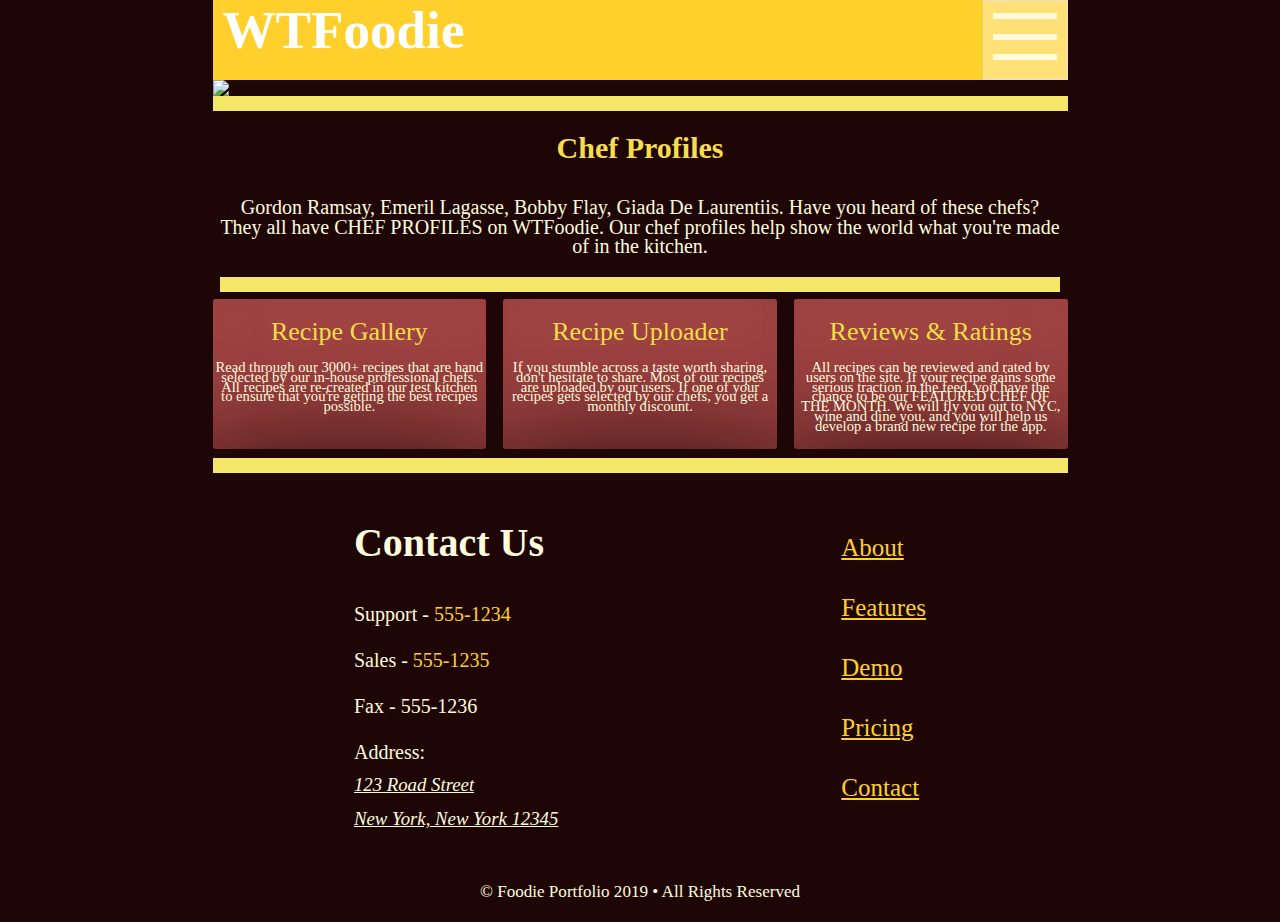
==== features.html @ e612a57e "fixing headers" ====
<!DOCTYPE html>
<html lang = "en-US">

 <head>
 <meta charset = "UTF-8">
 <title>Features • Food Portfolio</title>
 <link rel = "stylesheet"
   type = "text/css"
   href = "CSS/index.css" />
   <!-- <script src="index.js" async></script> -->
   <meta name="viewport" content="width=device-width, initial-scale=1.0">
   <link rel="shortcut icon" href="images/pancakes.jpeg" />
   <link rel = "stylesheet" href = "CSS\all.min.css" />
   <meta name="description" content="Food Portfolio">
   <meta name="keywords" content="Food,Recipes,Chef,Eat,Mobile,Apps,Lambda">
   <meta name="author" content="Jashele Tillman & Colby Howell">
 </head>




 <body>

  <script defer="defer" src="menu.js"></script>



  <div class="container">

    <header class="header"><a href="index.html" class="foodie-text">WTFoodie</a>
 
 
 
     <div class="dropdown">
 
         <div class="dropdown-button">
           <hr class="menu-lines">
           <hr class="menu-lines"> 
           <hr class="menu-lines"> 
         </div>
         
         <div class="dropdown-content dropdown-hidden">
       
         <a class="dropdown-link" href="about.html">About</a>
         <a class="dropdown-link" href="features.html">Features</a>
         <a class="dropdown-link" href="demo.html">Demo</a>
         <a class="dropdown-link" href="pricing.html">Pricing</a>
         <a class="dropdown-link" href="contact.html">Contact</a>
 
         </div>
    </header>
 
 
 


   <img class="regular-header" src="images/foodie features.png">

   
     <!-- <div class="regular-header">
       <img src="images/foodie features.png">
     </div> -->



     <div class="divider-lines"></div>

    <div class="features-intro">
  <h1 class="features-title">Chef Profiles</h1>

  <img width="700px" src="images/chefprofile.jpg" alt="">

  <p>Gordon Ramsay, Emeril Lagasse, Bobby Flay, Giada De Laurentiis. Have you heard of these chefs? They all have CHEF PROFILES on WTFoodie. Our chef profiles help show the world what you're made of in the kitchen.</p>

  <div class="divider-lines"></div>
  </div>







  <div class="feature-page">


      <div class="feature-page-box">
        <div class="feature-img">
          <img src="images\RECIPEgallery-800500.jpg" alt=""></div>
          <div class="feature-name">Recipe Gallery</div>
          <p class="features-text">Read through our 3000+ recipes that are hand selected by our in-house professional chefs. All recipes are re-created in our test kitchen to ensure that you're getting the best recipes possible.</p>
  </div>

  <div class="feature-page-box">
    <div class="feature-img"><img src="images\recipe-800500.jpg" alt=""></div>
      <div class="feature-name">Recipe Uploader</div>
      <p class="features-text">If you stumble across a taste worth sharing, don't hesitate to share. Most of our recipes are uploaded by our users. If one of your recipes gets selected by our chefs, you get a monthly discount. </p>
</div>

  <div class="feature-page-box">
    <div class="feature-img"><img src="images\ratingsandreviews-800500.jpg" alt=""></div>
      <div class="feature-name">Reviews & Ratings</div>
      <p class="features-text">All recipes can be reviewed and rated by users on the site. If your recipe gains some serious traction in the feed, you have the chance to be our FEATURED CHEF OF THE MONTH. We will fly you out to NYC, wine and dine you, and you will help us develop a brand new recipe for the app.</p>
  </div>
</div>



  <footer>

      <div class="divider-lines"></div>
      
      <section class="bottom-widgets">
      
        <div class="contact-us">
            <div class="contact-title">Contact Us</div>
            <div class="contact-address-phone">
            Support - <a href="tel:5551234">555-1234</a><br><br>
            
            Sales - <a href="tel:5551235">555-1235</a><br><br>
            
            Fax - 555-1236<br><br>
            
            Address:<address><u>123 Road Street<br>
            New York, New York 12345</u></address> 
            </div>
        </div>
      
        <div>
            <nav class="nav-bottom">
                <a href="about.html">About</a>
                <a href="/features">Features</a>
                <a href="/demo">Demo</a>
                <a href="/pricing">Pricing</a>
                <a href="/contact">Contact</a>
            </nav>
        </div>
      
      </section>
      <div class="copyright">
      © Foodie Portfolio 2019 • All Rights Reserved 
      </div>
      </footer>
      
      </div>
      
       </body>
      
      
      </html>
---- CSS/index.css ----
@font-face {
  font-family: 'Karla';
  font-style: normal;
  font-weight: 400;
  font-display: swap;
  src: local('Karla'), local('Karla-Regular'), url(https://fonts.gstatic.com/s/karla/v7/qkBbXvYC6trAT7RVLtk.ttf) format('truetype');
}
@font-face {
  font-family: 'Oleo Script';
  font-style: normal;
  font-weight: 400;
  font-display: swap;
  src: local('Oleo Script'), local('OleoScript-Regular'), url(https://fonts.gstatic.com/s/oleoscript/v7/rax5HieDvtMOe0iICsUccChdu0o.ttf) format('truetype');
}
@font-face {
  font-family: 'Podkova';
  font-style: normal;
  font-weight: 400;
  font-display: swap;
  src: local('Podkova Regular'), local('Podkova-Regular'), url(https://fonts.gstatic.com/s/podkova/v12/K2FxfZ1EmftJSV9VaJnzIg.ttf) format('truetype');
}
.mobile-margins {
  margin-top: 20px;
  width: 90%;
}
.mobile-flex {
  display: flex;
  flex-flow: column;
}
.mobile-font {
  font-size: 2rem;
}
.section-title {
  font-family: 'Oleo Script', cursive;
  font-style: normal;
  font-weight: normal;
  font-size: 8rem;
  text-align: center;
  color: #F9D96A;
  padding-top: 10px;
  padding-bottom: 10px;
}
.divider-lines {
  width: 100%;
  height: 15px;
  background: #F4E666;
}
.regular-header {
  display: flex;
  align-items: center;
  justify-content: center;
  overflow: hidden;
  width: 100%;
}
.live-demo-btn {
  width: 50%;
  padding: 20px;
  border-radius: 25px;
  margin: auto;
  font-size: 3rem;
  font-family: Karla;
  font-weight: 800;
  -webkit-box-shadow: inset 1px 185px 243px -75px #fa4b00;
  -moz-box-shadow: inset 1px 185px 243px -75px #fa4b00;
  box-shadow: inset 1px 185px 243px -75px #fa4b00;
  color: white;
  cursor: pointer;
}
@media ( max-width: 500px ) {
  .live-demo-btn {
    width: 80%;
    font-size: 2rem;
  }
}
.live-demo-btn:hover {
  -webkit-box-shadow: inset 1px 185px 136px -28px #fa4b00;
  -moz-box-shadow: inset 1px 185px 136px -28px #fa4b00;
  box-shadow: inset 1px 185px 136px -28px #fa4b00;
}
.pricing-row {
  display: flex;
  flex-flow: row;
  justify-content: space-between;
  padding-bottom: 40px;
}
@media ( max-width: 500px ) {
  .pricing-row {
    display: flex;
    flex-flow: column;
  }
}
.pricing-row .pricing-title {
  display: flex;
  justify-content: center;
  font-weight: 700;
  text-decoration: underline;
  font-size: 3.5rem;
}
@media ( max-width: 500px ) {
  .pricing-row .pricing-title {
    font-size: 5rem;
    padding-top: 10px;
  }
}
.pricing-row .pricing-box {
  width: 30%;
  font-weight: 600;
  font-size: 4rem;
  line-height: 1em;
  display: flex;
  flex-flow: column;
  align-self: stretch;
  justify-content: space-between;
  border-radius: 1em;
  padding: 1em;
  -webkit-box-shadow: inset 1px 185px 136px -28px #a34444;
  -moz-box-shadow: inset 1px 185px 136px -28px #a34444;
  box-shadow: inset 1px 185px 136px -28px #a34444;
}
@media ( max-width: 500px ) {
  .pricing-row .pricing-box {
    margin: auto;
    display: flex;
    align-items: center;
    flex-direction: column;
    margin-top: 20px;
    width: 90%;
    padding: 1em;
  }
}
* {
  font-size: 62.5%;
  box-sizing: border-box;
}
.container {
  max-width: 95%;
  margin: 0 auto;
}
body {
  display: flex;
  background: #1E0606;
  color: #FEFBDD;
  width: 900px;
  margin: auto;
  font-family: Karla;
}
@media ( max-width: 500px ) {
  body {
    max-width: 100%;
  }
}
.header {
  font-size: 8.5rem;
  background: #FFD02B;
  display: flex;
  justify-content: space-between;
}
@media ( max-width: 500px ) {
  .header {
    font-size: 6rem;
  }
}
.header .foodie-text {
  font-family: Podkova;
  color: white;
  font-weight: 800;
  padding-left: 10px;
  text-decoration: none;
}
.header .portfolio-text {
  font-family: Quicksand;
  font-style: normal;
  font-weight: normal;
}
.header .menu-icon {
  width: 85px;
  height: 80px;
  background: #FFE177;
}
.header .navigation {
  display: none;
}
#container {
  max-width: 1000px;
  margin: auto;
}
.section-title {
  font-family: 'Oleo Script', cursive;
  font-style: normal;
  font-weight: normal;
  font-size: 8rem;
  text-align: center;
  color: #F9D96A;
  padding-top: 10px;
  padding-bottom: 10px;
}
@media ( max-width: 500px ) {
  .section-title {
    font-size: 4.1rem;
    padding: 10px;
  }
}
.divider-lines {
  width: 100%;
  height: 15px;
  background: #F4E666;
}
@media ( max-width: 500px ) {
  .divider-lines {
    width: 100%;
    margin: auto;
  }
}
.three-ps {
  display: flex;
  justify-content: space-between;
  padding: 3em;
}
@media ( max-width: 500px ) {
  .three-ps {
    margin-top: 20px;
    width: 90%;
    display: flex;
    flex-flow: column;
    margin: 10px;
  }
}
.three-ps .three-p-title {
  font-style: normal;
  font-weight: normal;
  font-size: 3.5rem;
  color: #FA8755;
  text-align: center;
}
@media ( max-width: 500px ) {
  .three-ps .three-p-title {
    font-size: 4rem;
    text-align: center;
  }
}
.three-ps .three-p-box {
  width: 32%;
  padding: 1em;
  border-radius: 1em;
  -webkit-box-shadow: inset -28px -46px 84px -12px #704141;
  -moz-box-shadow: inset -28px -46px 84px -12px #704141;
  box-shadow: inset -28px -46px 84px -12px #704141;
}
@media ( max-width: 500px ) {
  .three-ps .three-p-box {
    width: 100%;
    margin: 15px;
  }
}
.three-ps .three-p-text {
  font-style: normal;
  font-weight: normal;
  font-size: 2rem;
  line-height: 2em;
  text-align: center;
}
@media ( max-width: 500px ) {
  .three-ps .three-p-text {
    font-size: 2rem;
    text-align: center;
  }
}
.about-section-content {
  width: 100%;
  font-size: 3rem;
  line-height: 1.4em;
  text-align: center;
}
@media ( max-width: 500px ) {
  .about-section-content {
    margin-top: 20px;
    width: 90%;
    display: flex;
    flex-flow: column;
    font-size: 2.4rem;
    margin: auto;
  }
}
.about-section-content p strong {
  color: #F9D96A;
  font-size: 4rem;
}
.about-section-content .about-section-points {
  width: 50%;
  justify-content: space-between;
  font-weight: 600;
}
.about-section-content .features-img {
  margin: auto;
  display: block;
  width: 70%;
}
.features-section {
  justify-content: space-between;
  padding-bottom: 20px;
}
.features-section .features-icons {
  font-size: 3rem;
}
.features-section .features-content {
  width: 280px;
}
.about-lists {
  display: flex;
  justify-content: space-between;
  flex-flow: row;
  width: 50%;
  margin: auto;
  font-size: 6rem;
  line-height: 1em;
}
@media ( max-width: 500px ) {
  .about-lists {
    margin-top: 20px;
    width: 90%;
    display: flex;
    flex-flow: column;
    align-items: center;
    width: 100%;
    font-size: 4rem;
    padding-bottom: 20px;
  }
  .about-lists ul {
    margin-block-start: 0em;
    margin-block-end: 0em;
    margin-inline-start: 0px;
    margin-inline-end: 0px;
    width: 405px;
  }
}
.feature-row {
  display: flex;
  justify-content: space-between;
  flex-flow: row;
  padding: 1em;
}
@media ( max-width: 500px ) {
  .feature-row {
    display: flex;
    flex-flow: column;
    font-size: 4rem;
    width: 100%;
  }
}
.feature-row .feature-box {
  width: 30%;
  display: flex;
  justify-content: space-between;
  align-items: center;
  flex-flow: column;
  font-size: 3rem;
  line-height: 1.3em;
  padding: 1em;
  border-radius: 1em;
  -webkit-box-shadow: inset -28px -110px 84px -12px #451717;
  -moz-box-shadow: inset -28px -110px 84px -12px #451717;
  box-shadow: inset -28px -110px 84px -12px #451717;
}
@media ( max-width: 500px ) {
  .feature-row .feature-box {
    width: 100%;
    font-size: 2.5rem;
    margin: 8px;
    padding-bottom: 40px;
    line-height: 2em;
    text-align: center;
  }
}
.feature-row .feature-box p a {
  color: #FA8755;
  font-size: 2rem;
  text-decoration: none;
}
.button-section {
  margin: auto;
  display: flex;
  padding-bottom: 20px;
  font-size: 3rem;
}
@media ( max-width: 500px ) {
  .button-section {
    font-size: 5rem;
    margin-top: 20px;
    width: 90%;
  }
}
.button-content {
  font-size: 4rem;
  line-height: 1.4em;
}
@media ( max-width: 500px ) {
  .button-content {
    margin: auto;
    text-align: center;
    font-size: 3rem;
    margin-top: 20px;
    width: 90%;
  }
}
.dropdown {
  z-index: 2;
  cursor: pointer;
}
.menu-lines {
  width: 64px;
  border: 3px solid #FEFBDD;
  display: block;
  unicode-bidi: isolate;
  margin-block-start: 10%;
  margin-block-end: 20%;
  margin-inline-start: auto;
  margin-inline-end: auto;
  overflow: hidden;
}
.dropdown .dropdown-button {
  box-sizing: border-box;
  padding: 0.5rem;
  text-decoration: underline;
  line-height: 4rem;
  text-align: center;
  font-size: 20px;
  font-weight: bold;
  width: 85px;
  height: 80px;
  background-color: #FFE177;
  color: #f8bb60;
  border: 0.1rem solid #e7dfd2;
}
.dropdown .dropdown-button:hover {
  background-color: #b95503;
  color: #f1a026;
}
@keyframes fadeinmenu {
  from {
    opacity: 0;
  }
  to {
    opacity: 1;
  }
}
@keyframes slideinmenu {
  from {
    transform: translate(0%);
  }
  to {
    transform: translate(-74%);
  }
}
.dropdown .dropdown-content {
  width: 325px;
  position: absolute;
  box-sizing: border-box;
  background-color: #f8bb60;
  display: flex;
  flex-direction: column;
  align-items: center;
  animation-name: fadeinmenu;
  animation-name: slideinmenu;
  animation-duration: 1s;
  transform: translate(-74%);
}
.dropdown .dropdown-link {
  width: 100%;
  text-align: center;
  padding: 15px 0;
  font-size: 18px;
  text-decoration: none;
  color: #f8f4ed;
  border-bottom: 0.1rem solid white;
}
@media ( max-width: 500px ) {
  .dropdown .dropdown-link {
    font-size: 2rem;
  }
}
.dropdown .dropdown-link:hover {
  color: #ffffff;
  background-color: #b95503;
}
@keyframes displayNone {
  from {
    display: inherit;
  }
  to {
    display: none;
  }
}
@keyframes fadeoutmenu {
  from {
    opacity: 1;
  }
  to {
    opacity: 0;
  }
}
@keyframes slideoutmenu {
  from {
    transform: translate(-74%);
  }
  to {
    transform: translate(0%);
  }
}
.dropdown .dropdown-animation {
  animation: displayNone;
  animation: fadeoutmenu;
  animation: slideoutmenu;
  animation-duration: 1s;
}
.dropdown .dropdown-hidden {
  display: none;
}
.bottom-widgets {
  display: flex;
  justify-content: space-around;
  padding-top: 10px;
}
@media ( max-width: 500px ) {
  .bottom-widgets {
    display: flex;
    flex-flow: column;
    align-items: center;
  }
}
.bottom-widgets .contact-title {
  font-size: 4rem;
  font-weight: 700;
  line-height: 3em;
}
@media ( max-width: 500px ) {
  .bottom-widgets .contact-title {
    margin-top: 20px;
    width: 90%;
    font-size: 3rem;
    line-height: 2em;
  }
}
.bottom-widgets .contact-address-phone {
  text-decoration: none;
  text-decoration-color: #FFD02B;
  font-size: 2rem;
}
@media ( max-width: 500px ) {
  .bottom-widgets .contact-address-phone {
    margin-top: 20px;
    width: 90%;
    font-size: 2rem;
    width: 100%;
    line-height: 1em;
  }
  .bottom-widgets .contact-address-phone address {
    font-size: 5rem;
  }
  .bottom-widgets .contact-address-phone a:link {
    font-size: 2rem;
  }
  .bottom-widgets .contact-address-phone a:hover {
    font-size: 5rem;
  }
}
.bottom-widgets .contact-address-phone a:link {
  color: #FFD02B;
}
.bottom-widgets .contact-address-phone a:hover {
  color: #FEFBDD;
}
.bottom-widgets .contact-address-phone address {
  font-size: 3rem;
}
@media ( max-width: 500px ) {
  .bottom-widgets .contact-address-phone address {
    font-size: 1em;
    line-height: 1em;
  }
}
.contact-address-phone a:link {
  text-decoration: none;
  color: #FFD02B;
  font-size: 2rem;
}
.nav-bottom {
  display: flex;
  flex-flow: column;
  text-decoration: none;
  font-size: 4rem;
  padding-top: 35px;
  line-height: 1.5em;
}
@media ( max-width: 500px ) {
  .nav-bottom {
    display: none;
  }
}
.nav-bottom a:link {
  color: #FFD02B;
}
.nav-bottom a:hover {
  color: #FEFBDD;
}
.nav-bottom a:visited {
  color: #FFD02B;
}
.copyright {
  display: flex;
  justify-content: center;
  padding-top: 50px;
  padding-bottom: 20px;
  font-size: 7em;
}
@media ( max-width: 500px ) {
  .copyright {
    font-size: 7em;
  }
}
.carousel {
  display: flex;
  align-items: center;
  justify-content: center;
  height: 450px;
  overflow: hidden;
}
.carousel img {
  width: 110%;
}
.carousel .image-noshow {
  display: none;
}
.carousel .image-show {
  display: visible;
  animation: slideShowFade;
  animation-duration: 1s;
}
@keyframes slideShowFade {
  from {
    opacity: 0;
  }
  to {
    opacity: 1;
  }
}
@media screen and (max-width: 500px) {
  .carousel {
    height: 260px;
  }
}
@media screen and (min-width: 0px) and (max-width: 500px) {
  .mobile-intro {
    display: none;
  }
}
@media screen and (min-width: 501px) and (max-width: 5000px) {
  .mobile-intro {
    display: none;
  }
}
.subheader {
  display: none;
}
@media ( max-width: 500px ) {
  .subheader {
    width: 100%;
  }
}
.about-us-content {
  font-size: 2rem;
  line-height: 2.5em;
}
.features-intro {
  line-height: 8em;
  text-align: center;
  padding: 3em;
}
.features-intro img {
  border-radius: 50em;
}
.features-intro .features-title {
  font-size: 3rem;
  display: flex;
  justify-content: center;
  color: #f7dd4b;
}
.features-intro img {
  margin: auto;
  display: flex;
  justify-content: center;
  width: 100%;
}
.features-intro p {
  font-size: 2rem;
}
@media ( max-width: 500px ) {
  .features-intro p {
    font-size: 7em;
    text-align: center;
    line-height: 3em;
  }
}
.feature-page {
  display: flex;
  justify-content: space-between;
  flex-flow: row;
  width: 100%;
  padding-bottom: 4em;
}
@media ( max-width: 500px ) {
  .feature-page {
    width: 90%;
    display: flex;
    flex-flow: column;
    margin: auto;
  }
}
.feature-page .feature-page-box {
  width: 32%;
  justify-content: space-between;
  align-items: center;
  flex-flow: column;
  text-align: center;
  line-height: 4em;
  font-size: 1em;
  border-radius: 1em;
  padding: 1em;
  -webkit-box-shadow: inset 1px 185px 136px -28px #a34444;
  -moz-box-shadow: inset 1px 185px 136px -28px #a34444;
  box-shadow: inset 1px 185px 136px -28px #a34444;
}
@media ( max-width: 500px ) {
  .feature-page .feature-page-box {
    width: 100%;
    margin: 10px;
  }
}
.feature-page .feature-name {
  font-size: 2.6rem;
  color: #f7dd4b;
  width: 100%;
  margin-block-start: 1em;
  margin-block-end: 1em;
  margin-inline-start: 0px;
  margin-inline-end: 0px;
  display: flex;
  justify-content: center;
}
@media ( max-width: 500px ) {
  .feature-page .feature-name {
    font-size: 3.5rem;
  }
}
.feature-page .features-text {
  font-size: 6em;
  width: 100%;
  margin-block-start: 0em;
  margin-block-end: 1em;
  margin-inline-start: 0px;
  margin-inline-end: 0px;
}
@media ( max-width: 500px ) {
  .feature-page .features-text {
    font-size: 2rem;
    line-height: 3em;
    text-align: center;
  }
}
.feature-page .feature-img {
  display: flex;
}
.feature-page .feature-img img {
  margin: auto;
  width: 100%;
}
@media ( max-width: 500px ) {
  .feature-page .feature-img {
    display: none;
  }
}
.section-title {
  margin-block-start: 0em;
  margin-block-end: 0em;
}
.demo-preview img {
  display: flex;
  justify-content: center;
  width: 100%;
}
.demo-preview p {
  font-size: 2rem;
  text-align: center;
  line-height: 3em;
}
@media ( max-width: 500px ) {
  .demo-preview p {
    font-size: 2rem;
    text-align: center;
  }
}
.OSsupport {
  display: flex;
  justify-content: center;
  line-height: 50%;
}
.OSsupport .phone-icon {
  font-size: 20rem;
}
.pricing-intro p {
  font-size: 2.5rem;
  line-height: 2em;
  display: flex;
  justify-content: center;
  margin-block-start: 0em;
  margin-block-end: 2em;
}
@media ( max-width: 500px ) {
  .pricing-intro p {
    text-align: center;
  }
}
.button-in-box {
  display: flex;
  justify-content: center;
  width: 90%;
}
@media ( max-width: 500px ) {
  .button-in-box {
    padding-bottom: 30px;
  }
}
.button-in-box .add-to-cart-btn {
  width: 100%;
  border-radius: 25px;
  font-size: 2rem;
  margin: auto;
  font-family: Karla;
  font-weight: 800;
  margin: 10px;
  color: white;
  -webkit-box-shadow: inset 2px -99px 65px -34px #d67928;
  -moz-box-shadow: inset 2px -99px 65px -34px #d67928;
  box-shadow: inset 2px -99px 65px -34px #d67928;
  text-align: center;
  padding: 0.8em;
}
@media ( max-width: 500px ) {
  .button-in-box .add-to-cart-btn {
    font-size: 2rem;
  }
}
.button-in-box .add-to-cart-btn:hover {
  background-color: #d80808;
  cursor: pointer;
}
.contact-form {
  display: flex;
  justify-content: center;
  flex-flow: column;
  width: 100%;
  font-size: 5rem;
  -webkit-box-shadow: inset -28px -110px 84px -12px #451717;
  -moz-box-shadow: inset -28px -110px 84px -12px #451717;
  box-shadow: inset -28px -110px 84px -12px #451717;
  padding: 1em;
  border-radius: 1em;
}
@media ( max-width: 500px ) {
}
.contact-form .name-area {
  display: flex;
  justify-content: center;
  align-items: center;
  font-size: 4rem;
  width: 100%;
}
.contact-form .state-select {
  display: flex;
  flex-flow: row;
  justify-content: center;
  font-size: 5rem;
  padding-top: 20px;
  padding-bottom: 20px;
  width: 100%;
}
.contact-form textarea {
  font-family: Karla;
}
.contact-form input[type=submit] {
  margin-bottom: 40px;
  margin-top: 10px;
  background-color: #FFD02B;
}
.contact-form input[type=submit]:hover {
  background-color: #d80808;
  cursor: pointer;
}
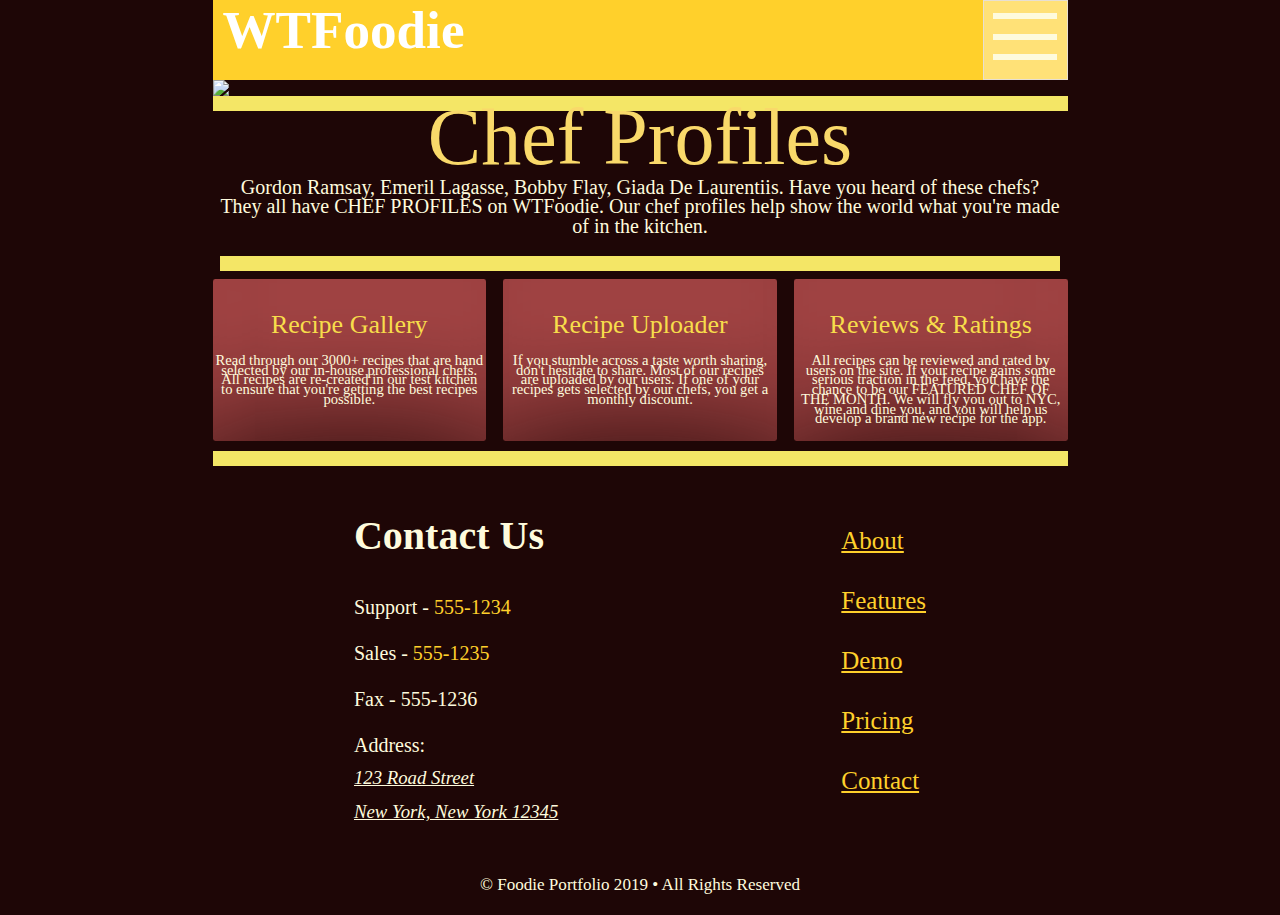
==== commit 38315506: "testing features" ====
--- a/features.html
+++ b/features.html
@@ -66,7 +66,7 @@
      <div class="divider-lines"></div>
 
     <div class="features-intro">
-  <h1 class="features-title">Chef Profiles</h1>
+  <h1 class="section-title">Chef Profiles</h1>
 
   <img width="700px" src="images/chefprofile.jpg" alt="">
 
--- a/CSS/index.css
+++ b/CSS/index.css
@@ -621,11 +621,10 @@
   display: flex;
   align-items: center;
   justify-content: center;
-  height: 450px;
   overflow: hidden;
 }
 .carousel img {
-  width: 110%;
+  width: 100%;
 }
 .carousel .image-noshow {
   display: none;
@@ -645,17 +644,17 @@
 }
 @media screen and (max-width: 500px) {
   .carousel {
-    height: 260px;
+    visibility: visible;
   }
 }
 @media screen and (min-width: 0px) and (max-width: 500px) {
   .mobile-intro {
-    display: none;
+    visibility: visible;
   }
 }
 @media screen and (min-width: 501px) and (max-width: 5000px) {
   .mobile-intro {
-    display: none;
+    visibility: visible;
   }
 }
 .subheader {
@@ -680,8 +679,6 @@
 }
 .features-intro .features-title {
   font-size: 3rem;
-  display: flex;
-  justify-content: center;
   color: #f7dd4b;
 }
 .features-intro img {
@@ -731,18 +728,16 @@
 }
 @media ( max-width: 500px ) {
   .feature-page .feature-page-box {
-    width: 100%;
-    margin: 10px;
+    width: 90%;
+    margin: auto;
+    margin-bottom: 25px;
   }
 }
 .feature-page .feature-name {
   font-size: 2.6rem;
   color: #f7dd4b;
   width: 100%;
-  margin-block-start: 1em;
-  margin-block-end: 1em;
-  margin-inline-start: 0px;
-  margin-inline-end: 0px;
+  padding: 1em;
   display: flex;
   justify-content: center;
 }
@@ -767,7 +762,7 @@
   }
 }
 .feature-page .feature-img {
-  display: flex;
+  padding: 1em;
 }
 .feature-page .feature-img img {
   margin: auto;
@@ -775,7 +770,7 @@
 }
 @media ( max-width: 500px ) {
   .feature-page .feature-img {
-    display: none;
+    padding: 2em;
   }
 }
 .section-title {
